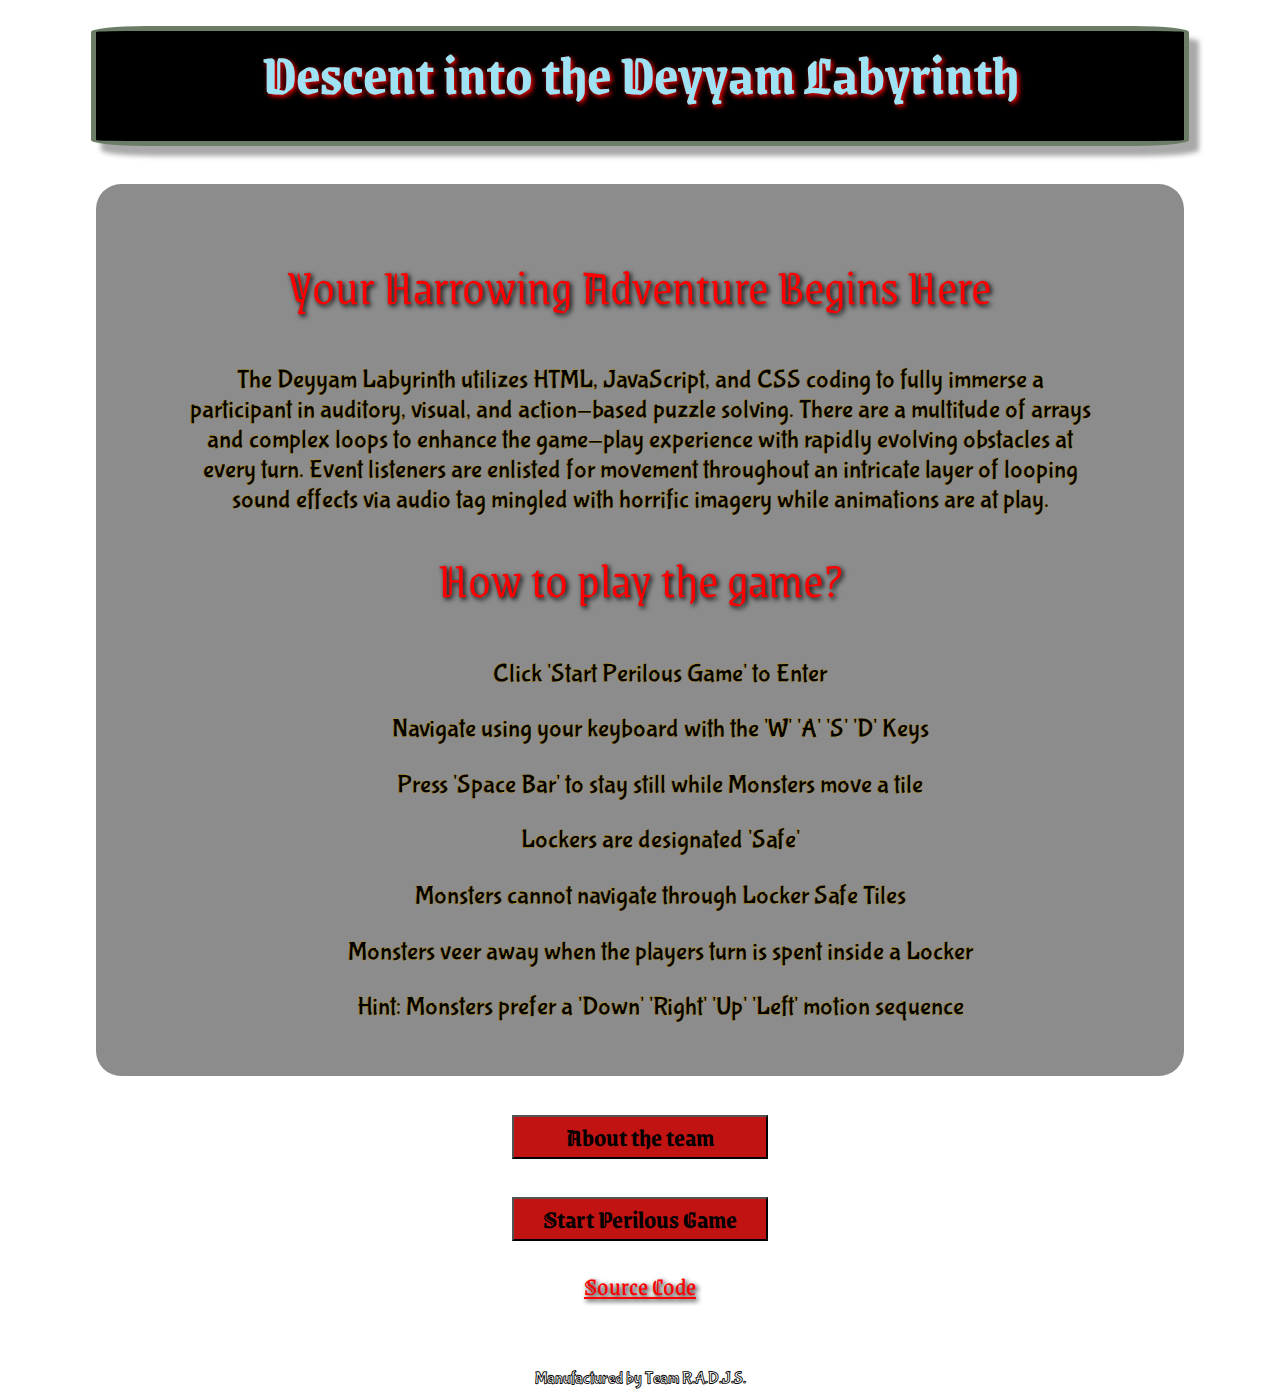
==== index.html @ d11be8e2 "massive css rehaul and added mobile support" ====
<!DOCTYPE html>
<html>
    <head>
        <title>Deyyam Labyrinth</title>
        <link rel="stylesheet" href="css/style.css"/>
        <link href="https://fonts.googleapis.com/css2?family=Grenze&family=Grenze+Gotisch:wght@200;300&display=swap" rel="stylesheet">
        <link href="https://fonts.googleapis.com/css2?family=Bubblegum+Sans&display=swap" rel="stylesheet">
    </head>
    <header>
        <h1>Descent into the Deyyam Labyrinth</h1>
    </header>
    
    <body>
        <section class="contentDisplay">
            <div>
                <h2>Your Harrowing Adventure Begins Here</h2>
                <p>
                    The Deyyam Labyrinth utilizes HTML, JavaScript, and CSS 
                    coding to fully immerse a participant in auditory, visual, and
                    action-based puzzle solving. There are a multitude of arrays and 
                    complex loops to enhance the game-play experience with rapidly evolving obstacles at every turn.
                    Event listeners are enlisted for movement throughout an intricate layer of looping sound effects 
                    via audio tag mingled with horrific imagery while animations are at play.
                </p>
            </div>

            <div>
                <h2>How to play the game?</h2>
                <ul>
                    <p>Click 'Start Perilous Game' to Enter</p>
                    <p>Navigate using your keyboard with the 'W' 'A' 'S' 'D' Keys</p>
                    <p>Press 'Space Bar' to stay still while Monsters move a tile</p>
                    <p>Lockers are designated 'Safe'</p>
                    <p>Monsters cannot navigate through Locker Safe Tiles</p>
                    <p>Monsters veer away when the players turn is spent inside a Locker</p>
                    <p>Hint: Monsters prefer a 'Down' 'Right' 'Up' 'Left' motion sequence</p>
                </ul>
            </div>
        </section>
        <form id="submitForm">
            <button id='teamStart'>About the team</button>
            <button id='gameStart'>Start Perilous Game</button>
        </form>
        <div>
        <a href="https://github.com/TEAM-RADJS/Dayyam-Labyrinth"> Source Code </a>
        </div>
      
        <footer>Manufactured by Team R.A.D.J.S.</footer>
        
    </body>
  
    <script type="text/javascript">
        var goToGame = document.getElementById('gameStart');
        var aboutTeam = document.getElementById('teamStart');
        goToGame.addEventListener('click', function(e){
            e.preventDefault();
           window.location.replace('./game.html');
        });
        aboutTeam.addEventListener('click', function(e){
            e.preventDefault();
           window.location.replace('./about.html');
        });
    </script>
  
</html>
---- css/style.css ----
header {
    margin: auto;
    margin-top: 2vw;
    width: 85vw;
    text-align: center;
    height: max(8vw, 110px);
    border: thick solid rgb(107, 124, 103);
    border-radius: 5%;
    background-color: black;
    box-shadow: 10px 10px 5px darkgrey;
    color: rgb(158, 226, 243);
    animation-name: animate1; 
    animation-duration: 4s; 
}

h1 {
    margin: auto;
    font-size: max(4.5vw, 32px);    
    text-shadow: 2px 2px 5px red;
    font-family: 'Grenze Gotisch', cursive;
} 

@keyframes animate1 {
    to {
       background-color: black;
       color: lightskyblue;
       border-radius: 5%;
     } from {
       background-color: rgb(179, 174, 167);
       color: rgb(14, 13, 13);
       border-radius: 70%;
     }
   }

body {
   background-image: url(https://i.pinimg.com/564x/d1/5d/fc/d15dfc114fdc960e17d3e02710dbcbe1.jpg);
   background-size: cover;
}

h2 {
    text-align: center;
    font-weight: 300;
    color:red;
    text-shadow: 2px 2px 5px black;
    font-family: 'Grenze Gotisch', cursive;
    font-size: max(4vw, 28px);
    margin-top: 2vw;
}

button {
    text-align: center;
    width:max(20vw, 160px);
    margin-top: max(3vw, 30px);
    margin-left: 50%;
    transform: translateX(-50%);
    background-color: rgb(194, 19, 19);
    color: black;
    font-weight: bold;
    font-family: 'Grenze Gotisch', cursive;
    font-size: max(2vw, 20px);
   }

button:hover {
    cursor:pointer;
    background-color: rgb(234, 49, 49);
}

a {
    display: block;
    text-align: center;
    margin-left:50%;
    transform: translateX(-50%);
    margin-top: max(2vw, 20px);
    color: red;
    text-shadow: 2px 2px 5px black;
    font-size: max(2vw, 20px);
    font-family: 'Grenze Gotisch', cursive;
}

a:hover {
    color:rgb(115,115,115);
}

p {
    text-align: center;
    -webkit-text-stroke: max(.02vw, .35px) rgb(215, 171, 22);
    width: 90%;
    margin: auto;
    margin-top: max(2vw, 20px);
    color: black;
    font-size: max(2vw, 22px);
    font-family: 'Bubblegum Sans';
    font-weight: lighter;

}
footer {
    text-align: center;
    color: white;
    -webkit-text-stroke: max(.07vw, .7px) black;
    font-size: max(1.3vw, 13px);
    font-family: 'Bubblegum Sans';
    font-weight: lighter;
    margin-top: max(5vw, 40px);
}

.contentDisplay {
    margin:auto;
    margin-top: max(3vw, 30px);
    width:80%;
    background-color: rgba(25,25,25,.5);
    padding: 3vw;
    border-radius: 25px;
}
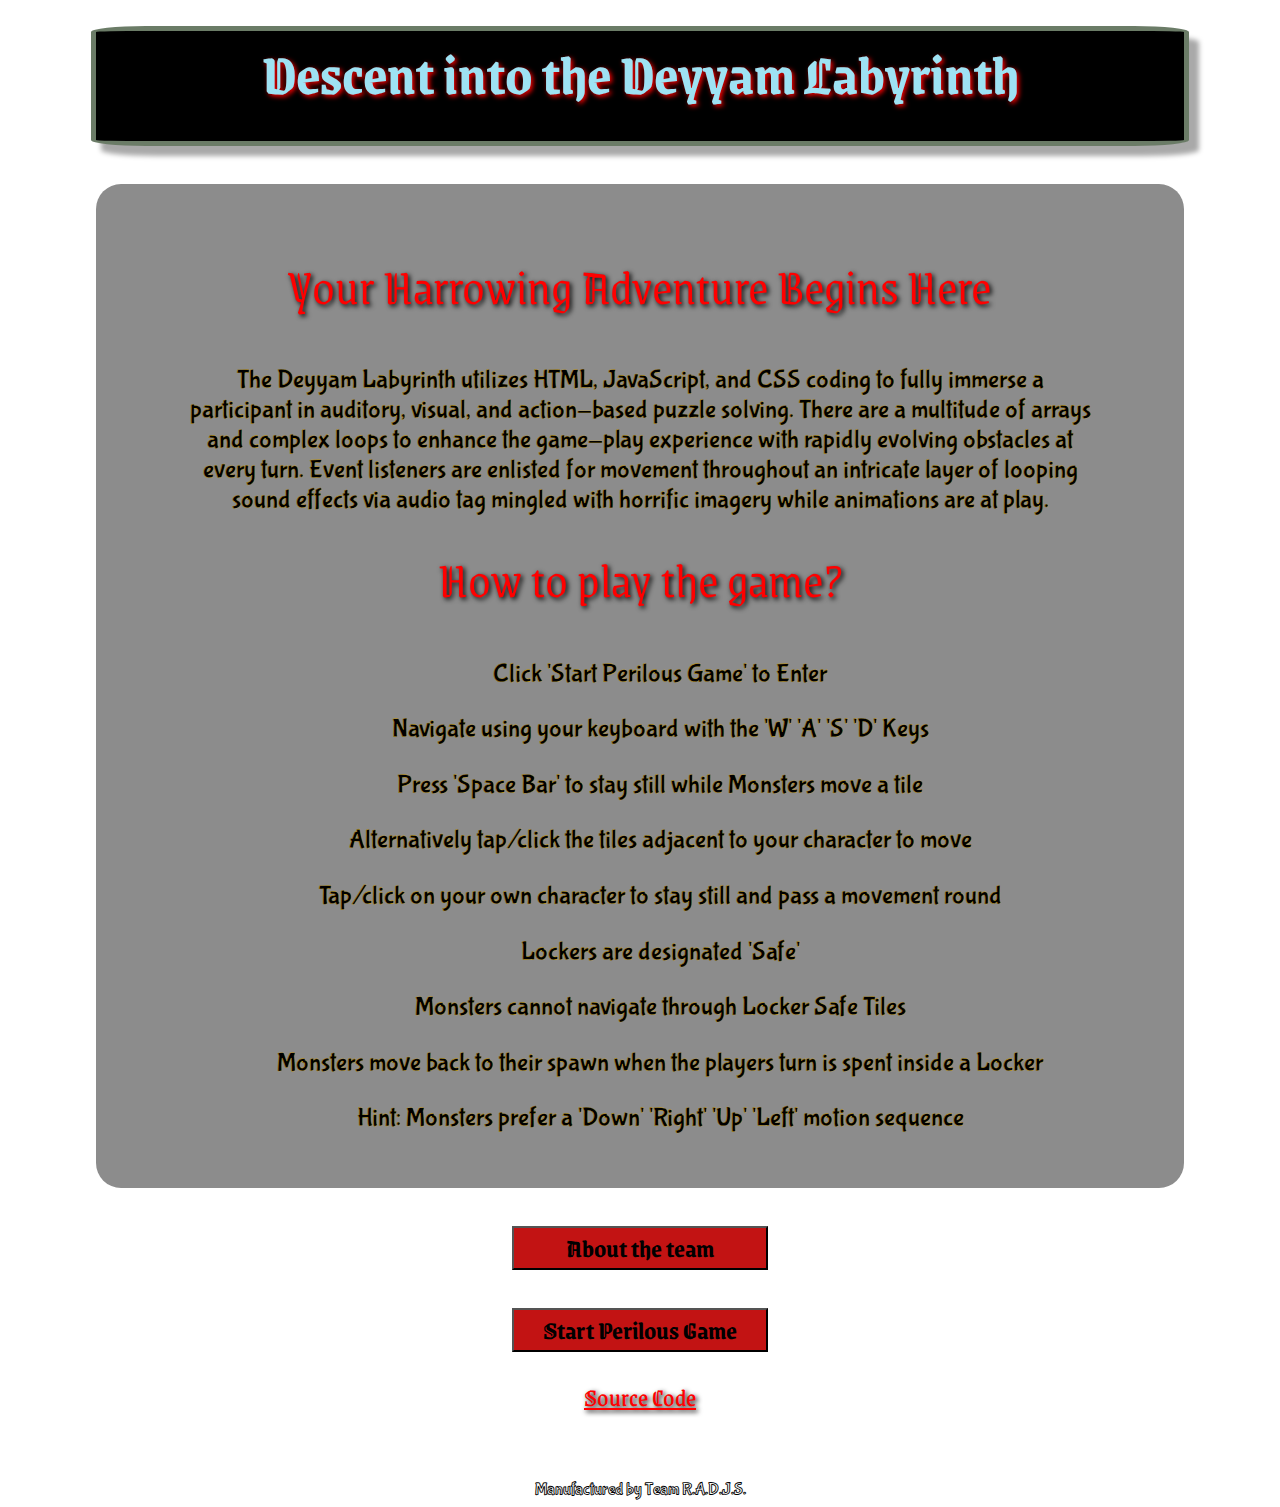
==== commit 36cba364: "added instruction points for tap support" ====
--- a/index.html
+++ b/index.html
@@ -30,9 +30,11 @@
                     <p>Click 'Start Perilous Game' to Enter</p>
                     <p>Navigate using your keyboard with the 'W' 'A' 'S' 'D' Keys</p>
                     <p>Press 'Space Bar' to stay still while Monsters move a tile</p>
+                    <p>Alternatively tap/click the tiles adjacent to your character to move</p>
+                    <p>Tap/click on your own character to stay still and pass a movement round</p>
                     <p>Lockers are designated 'Safe'</p>
                     <p>Monsters cannot navigate through Locker Safe Tiles</p>
-                    <p>Monsters veer away when the players turn is spent inside a Locker</p>
+                    <p>Monsters move back to their spawn when the players turn is spent inside a Locker</p>
                     <p>Hint: Monsters prefer a 'Down' 'Right' 'Up' 'Left' motion sequence</p>
                 </ul>
             </div>
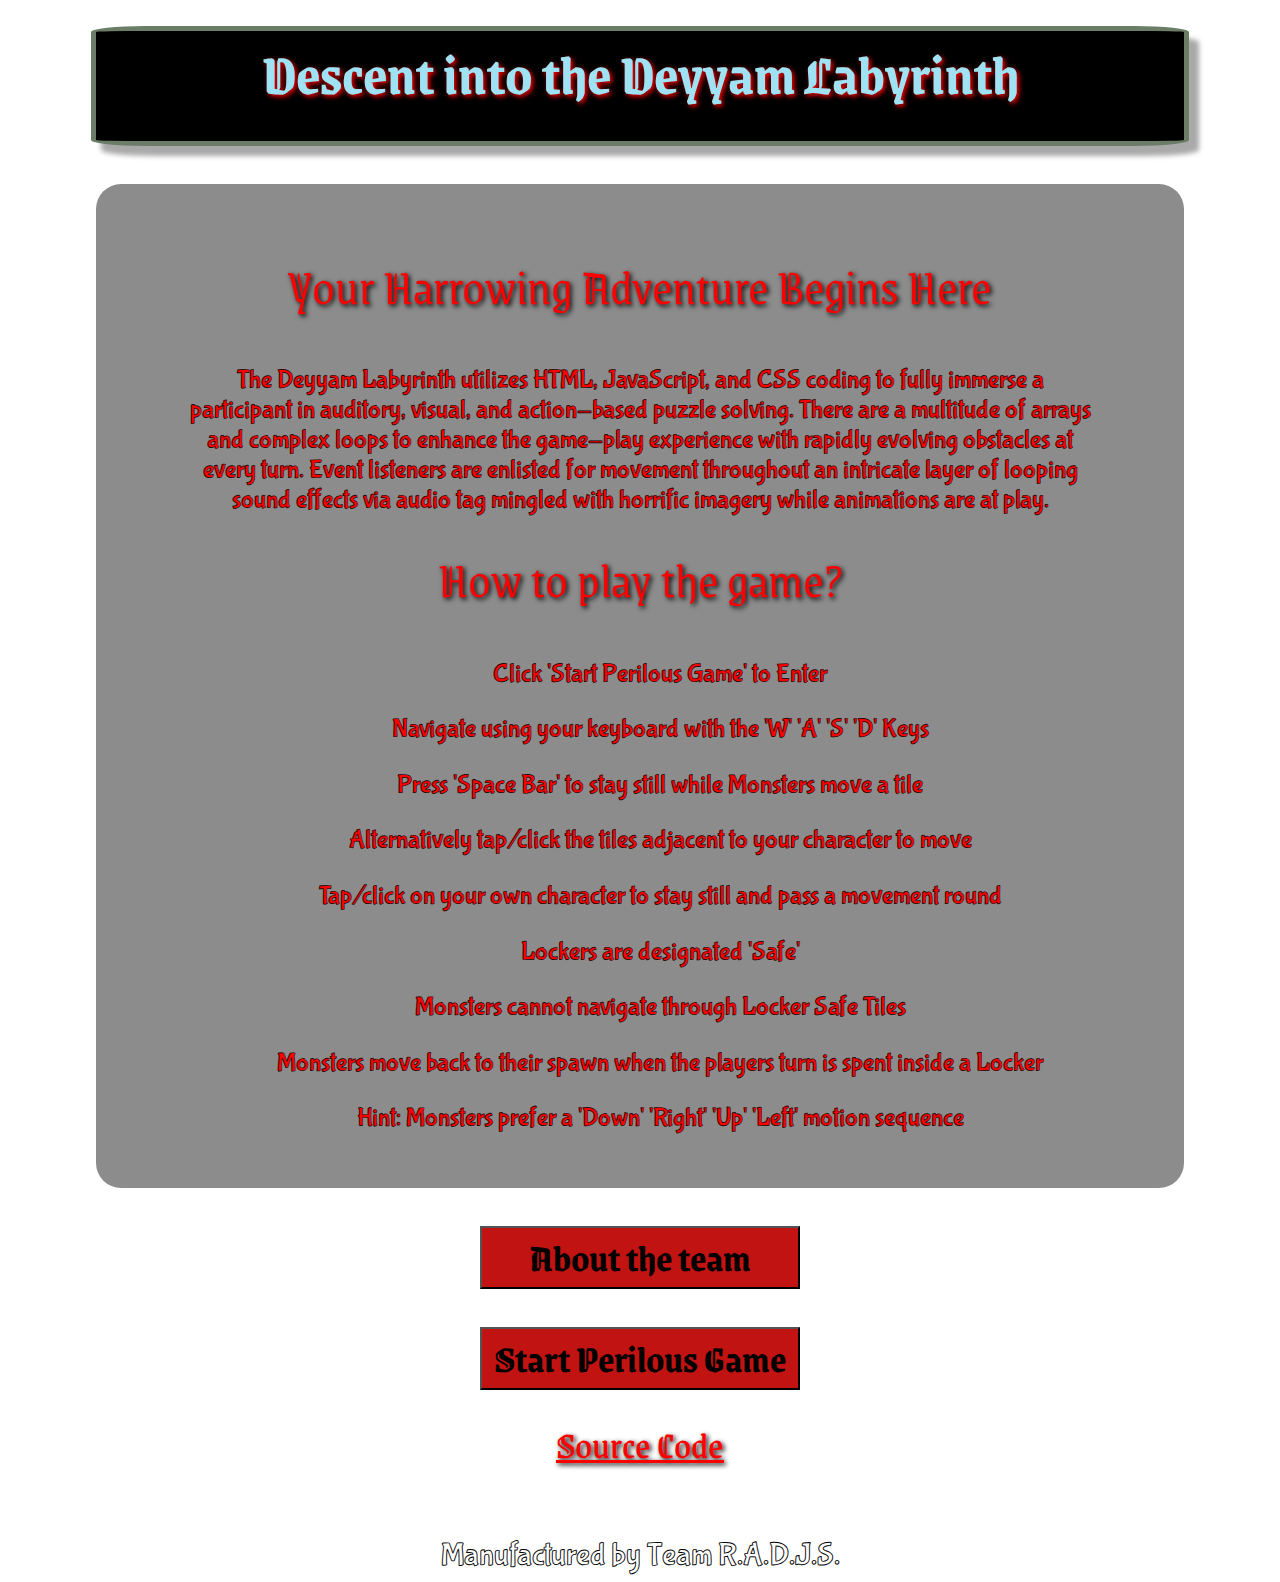
==== commit a8b911f2: "add viewports tag" ====
--- a/index.html
+++ b/index.html
@@ -5,6 +5,7 @@
         <link rel="stylesheet" href="css/style.css"/>
         <link href="https://fonts.googleapis.com/css2?family=Grenze&family=Grenze+Gotisch:wght@200;300&display=swap" rel="stylesheet">
         <link href="https://fonts.googleapis.com/css2?family=Bubblegum+Sans&display=swap" rel="stylesheet">
+        <meta name="viewport" content="width=device-width, initial-scale=1">
     </head>
     <header>
         <h1>Descent into the Deyyam Labyrinth</h1>
--- a/css/style.css
+++ b/css/style.css
@@ -49,7 +49,7 @@
 
 button {
     text-align: center;
-    width:max(20vw, 160px);
+    width:max(25vw, 240px);
     margin-top: max(3vw, 30px);
     margin-left: 50%;
     transform: translateX(-50%);
@@ -57,7 +57,7 @@
     color: black;
     font-weight: bold;
     font-family: 'Grenze Gotisch', cursive;
-    font-size: max(2vw, 20px);
+    font-size: max(3vw, 30px);
    }
 
 button:hover {
@@ -73,7 +73,7 @@
     margin-top: max(2vw, 20px);
     color: red;
     text-shadow: 2px 2px 5px black;
-    font-size: max(2vw, 20px);
+    font-size: max(3vw, 30px);
     font-family: 'Grenze Gotisch', cursive;
 }
 
@@ -83,11 +83,11 @@
 
 p {
     text-align: center;
-    -webkit-text-stroke: max(.02vw, .35px) rgb(215, 171, 22);
+    -webkit-text-stroke: max(.05vw, .5px) black;
     width: 90%;
     margin: auto;
     margin-top: max(2vw, 20px);
-    color: black;
+    color: red;
     font-size: max(2vw, 22px);
     font-family: 'Bubblegum Sans';
     font-weight: lighter;
@@ -97,7 +97,7 @@
     text-align: center;
     color: white;
     -webkit-text-stroke: max(.07vw, .7px) black;
-    font-size: max(1.3vw, 13px);
+    font-size: max(2.5vw, 25px);
     font-family: 'Bubblegum Sans';
     font-weight: lighter;
     margin-top: max(5vw, 40px);
